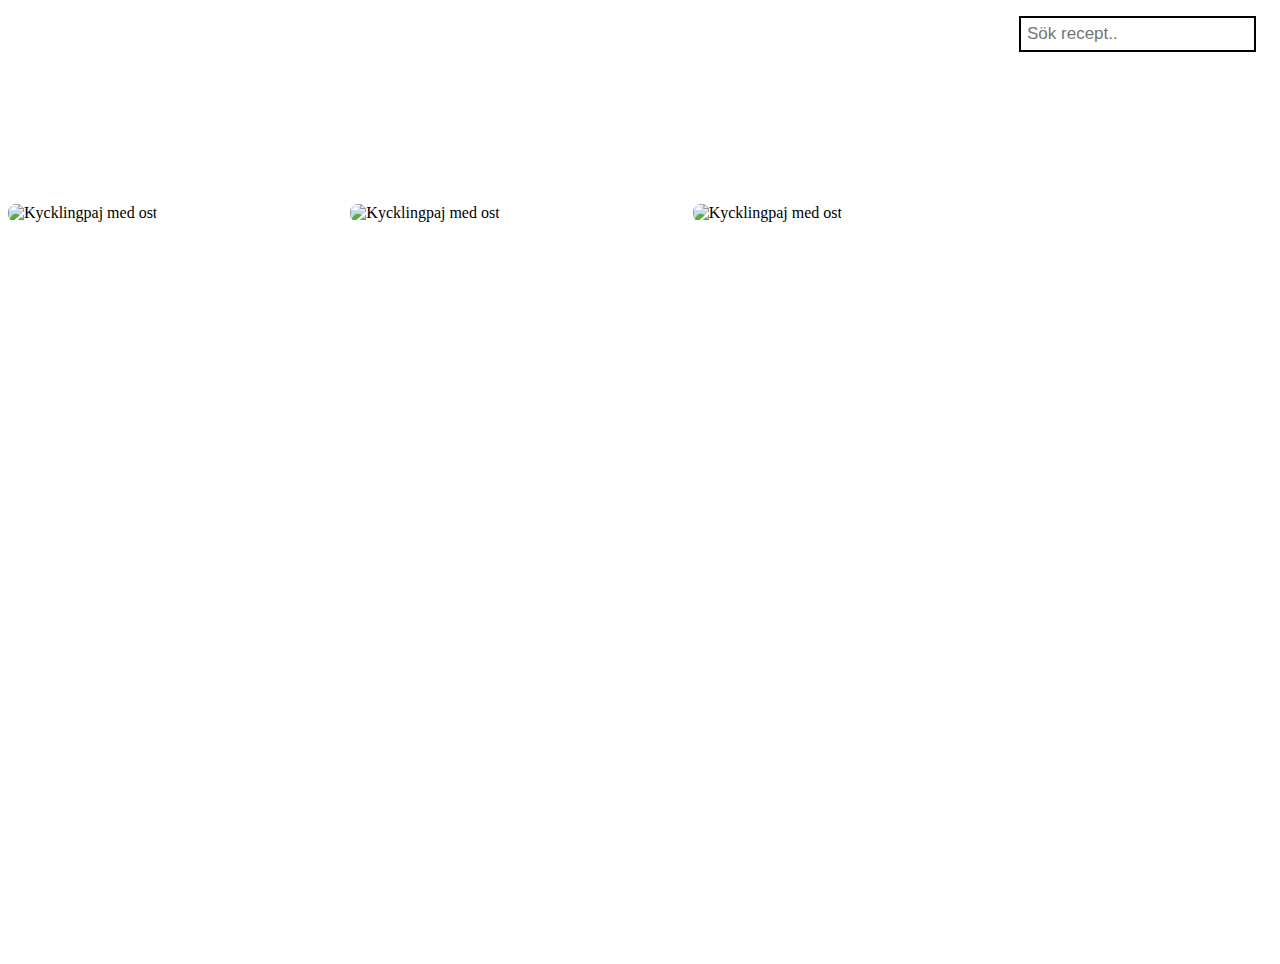
==== Bakning sida.html @ b0ce560a "Uppdaterad version av våra sidor och CSS" ====
<!--Deklarerar att HTML används-->
<!DOCTYPE html>
<!--Starttagg för HTML dokument-->
<html lang ="sv">
<!--Starttagg för "gömd informtation" för sidan samt vilket språk som används-->
<head>
<!--Deklarerar att denna sorts teckenkodning används-->
	<meta charset="utf-8">
	<!--Anpassar Sidan efter vilken källa som öppnar den-->
	<meta name ="viewport" content="width=device-width">
	<!--Titeln för hemsidan-->
	<title> Matlagning Home </title>
	<!--Använder Css dokumentet-->
	<link href="matsida.css" rel="stylesheet">
<!--Sluttagg för "head" dokument-->	
</head>
<!--Starttagg för sidans synliga innehåll-->
	<body>
	<div class="sökfält">
			<input type="text" placeholder="Sök recept..">
		</div>
		<div class="Wrapper">
			<nav>
				<ul>
					<li><a href="#">Matlagning</a></li>
					<li><a href="#">Tant Agdas sida</a></li>
					<li><a href="#">Bakning</a></li>
				</ul>
			</nav>
				<article class="article1">
					<img src="http://www.vinochmatguiden.se/bilder/artikel-stor/10007/kycklingpaj-med-ost-och-bacon.jpg" alt="Kycklingpaj med ost">
				</article>
				<article class="article2">
					<img src="https://encrypted-tbn0.gstatic.com/images?q=tbn:ANd9GcRfwRMK_CEUudy-39AAfCZmbMU_En8zbhmLXYqPSTaSTUSlW8lo&s" alt="Kycklingpaj med ost">
				</article>
				<article class="article3">
					<img src="https://www.svtstatic.se/image-cms/svtse/1504771397/play/landgang/article15094632.svt/alternates/large/pizza-margarita-0-jpg" alt="Kycklingpaj med ost">
				</article>
			<footer>
			
			</footer>
		</div>
	</body>

</html>
---- matsida.css ----
/*Sökf'lt  */
.sökfält input[type=text]
	{
	  float: right;
	  padding: 6px;
	  border: solid rgba(0,0,0,1) 2px;
	  margin-top: 8px;
	  margin-right: 16px;
	  font-size: 17px;
	}


body {
    background: url(https://www.publicdomainpictures.net/pictures/240000/nahled/fondo-navideno-1513251016nOM.jpg);
	background-repeat: no-repeat;
	background-size: 100% 100%;
}

nav ul{
    list-style:none;
	display:grid;
	grid-template-columns:1fr 1fr 1fr;
	padding:0;
}
nav ul li{
	width:300px;
}

nav > ul a {
    display: block;
    color: rgba(255,255,255,1);
    text-align: center;
    font: 34px Arial;
    text-decoration: none;
    border-radius: 25px;
    background-position: left top;
    background-repeat: repeat;
    padding: 20px;
    width: 100%;
    height: 100%;
}

nav > ul :nth-child(3) a{
    background-image: url(https://files.mabra.com/uploads/fly-images/25472/saffransbrod-lussebullar-lussekatter-saftiga-basta-receptet-640x336-c.jpg);
}
nav > ul :nth-child(2) a{
    background: url(https://pegeminibuss.se/wp-content/uploads/2017/11/julbakgrund.jpg);
}
nav > ul :nth-child(1) a {
    background: url(https://img.koket.se/media/pepparkakor-grundrecept.jpg);
}
nav > ul a:hover{
    background:red;
}
.Wrapper{
display: grid;
grid-gap: 1em;
grid-template-rows: 1fr 2fr 1fr 1fr;
grid-template-columns: 1fr 1fr 1fr;
grid-template-areas: 	'nav nav nav'
						'article1 article2 article3'
						'main1 main2 main3'
						'footer footer footer';
}
p[target]
{
	font-size: 26px;
	font-family: Comic Sans MS;
}
nav{
	grid-area: nav;
	height: 180px;
}
.article1 > img
{
	grid-area: article1;
	height: 100%;
	width: 100%;
	border-radius: 8px;
}
.article2 > img
{
	grid-area: article2;
	height: 100%;
	width: 100%;
	border-radius: 8px;
}
.article3 > img
{
	grid-area: article3;
	height: 100%;
	width: 100%;
	border-radius: 8px;
}
.main1 > p
{ grid-area: main1;
}
.main2 > p
{ grid-area: main1;
}
.main3 > p
{ grid-area: main1;
}
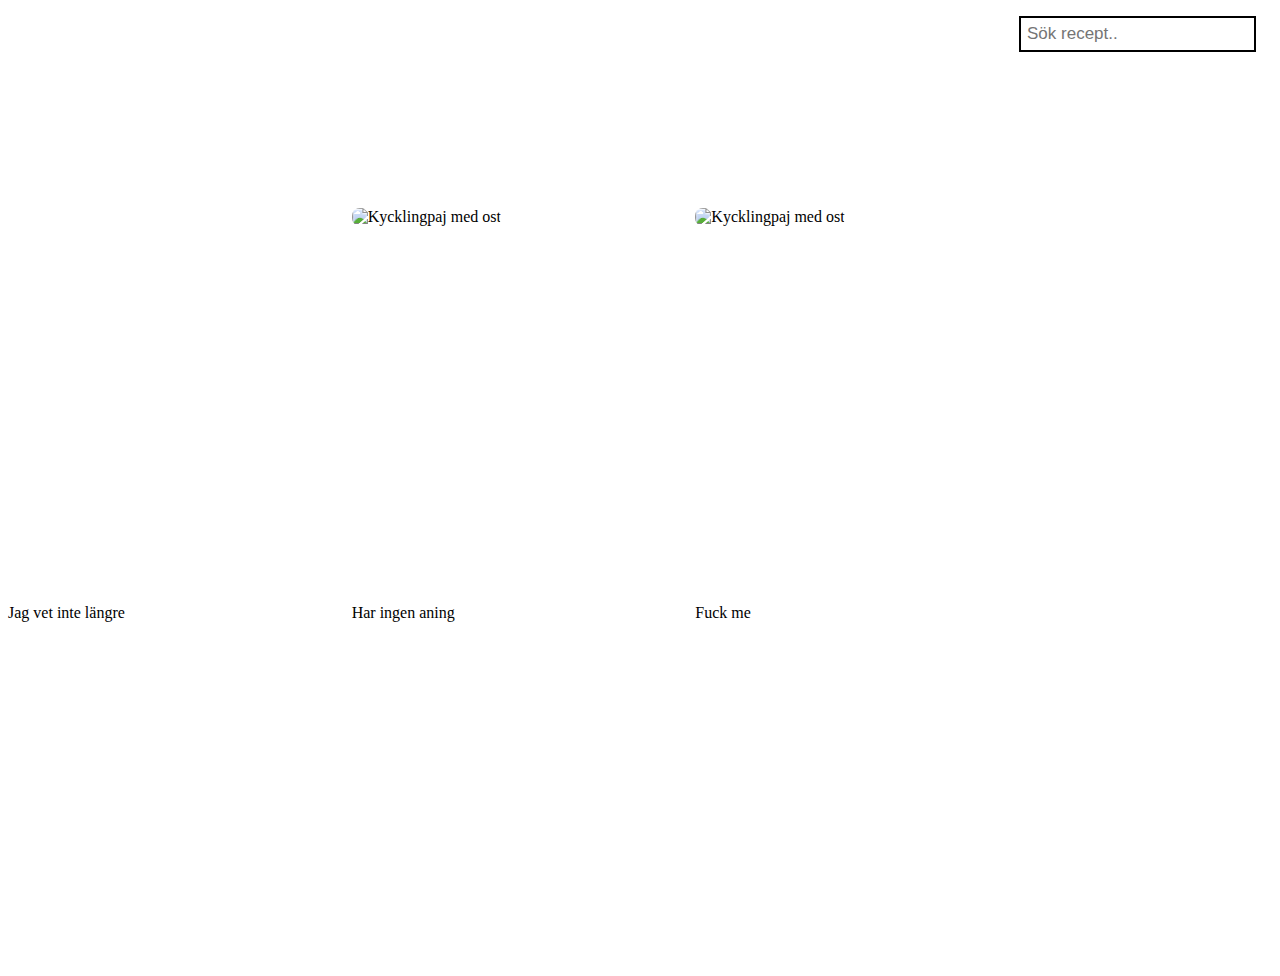
==== commit 8bed2ee9: "uppdaterad version av bakning sida" ====
--- a/Bakning sida.html
+++ b/Bakning sida.html
@@ -9,37 +9,46 @@
 	<!--Anpassar Sidan efter vilken källa som öppnar den-->
 	<meta name ="viewport" content="width=device-width">
 	<!--Titeln för hemsidan-->
-	<title> Matlagning Home </title>
+	<title> Bakning Home </title>
 	<!--Använder Css dokumentet-->
 	<link href="matsida.css" rel="stylesheet">
 <!--Sluttagg för "head" dokument-->	
 </head>
 <!--Starttagg för sidans synliga innehåll-->
 	<body>
-	<div class="sökfält">
+	<div class="sökfält"> <!--Här har vi skapat en grid för sökrutan för att kunna ändra den enklare-->
 			<input type="text" placeholder="Sök recept..">
 		</div>
-		<div class="Wrapper">
-			<nav>
-				<ul>
-					<li><a href="#">Matlagning</a></li>
+		<div class="Wrapper"> <!--Här är vår grid till hela sidan, alltså hur vi har delat upp vårt synliga innehåll-->
+			<nav> <!--Det här är vår nav och alltså vår globala meny som funkar på alla sidor-->
+				<ul> <!-- Här är våra länkar till våra andra sidor -->
+					<li><a href="file:///C:/Users/Elev/Downloads/WEU1PRJ1-master/Matlagning%20sida.html">Matlagning</a></li>
 					<li><a href="#">Tant Agdas sida</a></li>
-					<li><a href="#">Bakning</a></li>
+					<li><a href="file:///C:/Users/Elev/Downloads/WEU1PRJ1-master/Bakning%20sida.html">Bakning</a></li>
 				</ul>
-			</nav>
-				<article class="article1">
-					<img src="http://www.vinochmatguiden.se/bilder/artikel-stor/10007/kycklingpaj-med-ost-och-bacon.jpg" alt="Kycklingpaj med ost">
-				</article>
-				<article class="article2">
-					<img src="https://encrypted-tbn0.gstatic.com/images?q=tbn:ANd9GcRfwRMK_CEUudy-39AAfCZmbMU_En8zbhmLXYqPSTaSTUSlW8lo&s" alt="Kycklingpaj med ost">
-				</article>
-				<article class="article3">
-					<img src="https://www.svtstatic.se/image-cms/svtse/1504771397/play/landgang/article15094632.svt/alternates/large/pizza-margarita-0-jpg" alt="Kycklingpaj med ost">
-				</article>
-			<footer>
+			</nav> <!-- Det här är vår sluttagg för vår meny --><!-- I alla article sektioner så ligger bilderna på de olika bakverken vi valt -->
+					<article class="article1">
+						<a class="article1" href=""<img src="[data-uri]" alt="Kladdkaka"></a>
+					</article>
+						<article class="article2">
+							<img src="https://encrypted-tbn0.gstatic.com/images?q=tbn:ANd9GcRfwRMK_CEUudy-39AAfCZmbMU_En8zbhmLXYqPSTaSTUSlW8lo&s" alt="Kycklingpaj med ost">
+						</article>
+					<article class="article3">
+						<img src="https://www.svtstatic.se/image-cms/svtse/1504771397/play/landgang/article15094632.svt/alternates/large/pizza-margarita-0-jpg" alt="Kycklingpaj med ost">
+					</article> <!-- Här är sluttaggen för bilderna -->
+				<main class="main1"> <!-- Här börjar allt skrivet innehåll på sidan -->
+					<p> Jag vet inte längre</p>
+				</main>
+				<main class="main2">
+					<p> Har ingen aning</p>
+				</main>
+				<main class="main3">
+					<p> Fuck me</p>
+				</main> <!-- Här slutar allt skrivet innehåll på sidan -->
+			<footer> <!-- Footer används mest för korrekt semantik och för att få sidan lite mer läsbar -->
 			
 			</footer>
-		</div>
+		</div> <!-- Här är slutaggen för gridden och det synliga innehållet -->
 	</body>
 
-</html>+</html>
--- a/matsida.css
+++ b/matsida.css
@@ -3,7 +3,7 @@
 	{
 	  float: right;
 	  padding: 6px;
-	  border: solid rgba(0,0,0,1) 2px;
+	  border: solid rgba(0, 0, 0, 1) 2px;
 	  margin-top: 8px;
 	  margin-right: 16px;
 	  font-size: 17px;
@@ -28,7 +28,7 @@
 
 nav > ul a {
     display: block;
-    color: rgba(255,255,255,1);
+    color: rgba(255, 255, 255, 1);
     text-align: center;
     font: 34px Arial;
     text-decoration: none;
@@ -54,23 +54,33 @@
 }
 .Wrapper{
 display: grid;
-grid-gap: 1em;
 grid-template-rows: 1fr 2fr 1fr 1fr;
 grid-template-columns: 1fr 1fr 1fr;
+grid-gap: 20px;
 grid-template-areas: 	'nav nav nav'
 						'article1 article2 article3'
-						'main1 main2 main3'
-						'footer footer footer';
+						'main main main';
 }
-p[target]
+img + p
 {
 	font-size: 26px;
 	font-family: Comic Sans MS;
 }
+tr:nth-child(odd)
+{
+	background-color: rgba(0, 255, 125, 1);
+}
+tr:nth-child(even)
+{
+	background-color: rgba(50, 100, 225, 1);
+	
+}
+
 nav{
 	grid-area: nav;
 	height: 180px;
 }
+
 .article1 > img
 {
 	grid-area: article1;
@@ -92,12 +102,17 @@
 	width: 100%;
 	border-radius: 8px;
 }
-.main1 > p
-{ grid-area: main1;
+table, th, td {
+  width: 80%;
+  border: 3px solid rgba(0, 0, 0, 1);
+  border-collapse: collapse;
 }
-.main2 > p
-{ grid-area: main1;
+a
+{
+	text-decoration:none;
+	color: rgba(0, 0, 0, 1 );
 }
-.main3 > p
-{ grid-area: main1;
+a:hover
+{
+	color: rgba(0, 0, 255, 0.6);
 }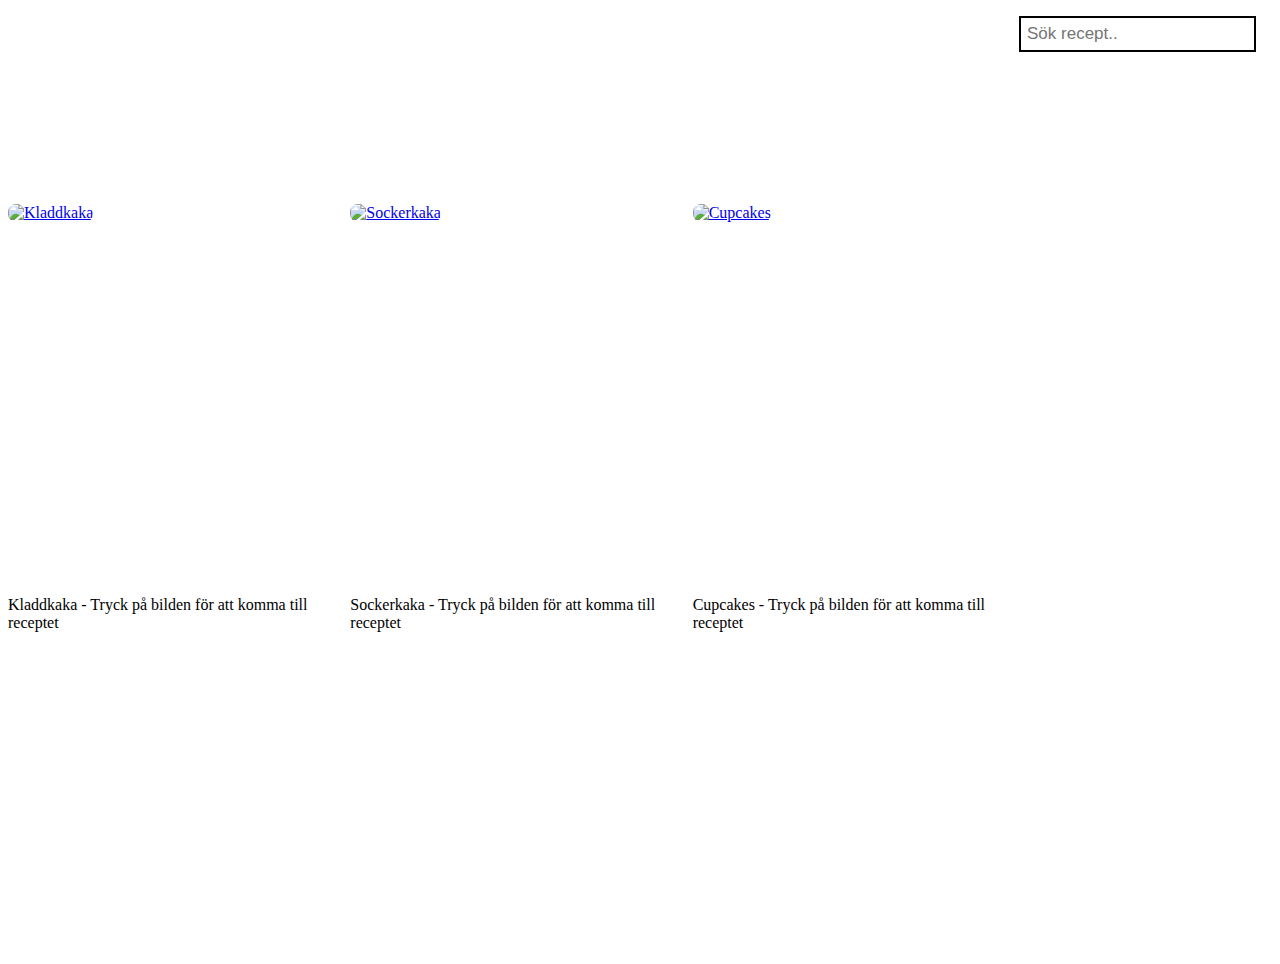
==== commit 17968917: "Final version" ====
--- a/Bakning sida.html
+++ b/Bakning sida.html
@@ -28,22 +28,22 @@
 				</ul>
 			</nav> <!-- Det här är vår sluttagg för vår meny --><!-- I alla article sektioner så ligger bilderna på de olika bakverken vi valt -->
 					<article class="article1">
-						<a class="article1" href=""<img src="[data-uri]" alt="Kladdkaka"></a>
+						<a class="article1" href="https://www.koket.se/kladdkaka-signerad-marie-fe"><img src="https://img.koket.se/media/kladdkaka-2.jpg" alt="Kladdkaka"></a>
 					</article>
 						<article class="article2">
-							<img src="https://encrypted-tbn0.gstatic.com/images?q=tbn:ANd9GcRfwRMK_CEUudy-39AAfCZmbMU_En8zbhmLXYqPSTaSTUSlW8lo&s" alt="Kycklingpaj med ost">
+							<a class="article2" href="https://www.arla.se/recept/saftig-sockerkaka/"><img src="https://cdn-rdb.arla.com/Files/arla-se/1042801123/e431e746-ec03-4ee6-9d55-7ce2cb412061.jpg?mode=crop&w=479&h=335&ak=f525e733&hm=d7d1b1dd" alt="Sockerkaka"></a>
 						</article>
 					<article class="article3">
-						<img src="https://www.svtstatic.se/image-cms/svtse/1504771397/play/landgang/article15094632.svt/alternates/large/pizza-margarita-0-jpg" alt="Kycklingpaj med ost">
+						<a class="article3" href="https://www.ica.se/recept/cupcakes-722826/"><img src="https://assets.icanet.se/q_auto,f_auto/imagevaultfiles/id_169627/cf_259/cupcakes-722826_770x654.jpg" alt="Cupcakes"></a>
 					</article> <!-- Här är sluttaggen för bilderna -->
 				<main class="main1"> <!-- Här börjar allt skrivet innehåll på sidan -->
-					<p> Jag vet inte längre</p>
+					<p> Kladdkaka - Tryck på bilden för att komma till receptet</p>
 				</main>
 				<main class="main2">
-					<p> Har ingen aning</p>
+					<p> Sockerkaka - Tryck på bilden för att komma till receptet</p>
 				</main>
 				<main class="main3">
-					<p> Fuck me</p>
+					<p> Cupcakes - Tryck på bilden för att komma till receptet</p>
 				</main> <!-- Här slutar allt skrivet innehåll på sidan -->
 			<footer> <!-- Footer används mest för korrekt semantik och för att få sidan lite mer läsbar -->
 			
--- a/matsida.css
+++ b/matsida.css
@@ -3,7 +3,7 @@
 	{
 	  float: right;
 	  padding: 6px;
-	  border: solid rgba(0, 0, 0, 1) 2px;
+	  border: solid rgba(0,0,0,1) 2px;
 	  margin-top: 8px;
 	  margin-right: 16px;
 	  font-size: 17px;
@@ -28,7 +28,7 @@
 
 nav > ul a {
     display: block;
-    color: rgba(255, 255, 255, 1);
+    color: rgba(255,255,255,1);
     text-align: center;
     font: 34px Arial;
     text-decoration: none;
@@ -54,33 +54,23 @@
 }
 .Wrapper{
 display: grid;
+grid-gap: 1em;
 grid-template-rows: 1fr 2fr 1fr 1fr;
 grid-template-columns: 1fr 1fr 1fr;
-grid-gap: 20px;
 grid-template-areas: 	'nav nav nav'
 						'article1 article2 article3'
-						'main main main';
+						'main1 main2 main3'
+						'footer footer footer';
 }
 img + p
 {
 	font-size: 26px;
 	font-family: Comic Sans MS;
 }
-tr:nth-child(odd)
-{
-	background-color: rgba(0, 255, 125, 1);
-}
-tr:nth-child(even)
-{
-	background-color: rgba(50, 100, 225, 1);
-	
-}
-
 nav{
 	grid-area: nav;
 	height: 180px;
 }
-
 .article1 > img
 {
 	grid-area: article1;
@@ -102,17 +92,15 @@
 	width: 100%;
 	border-radius: 8px;
 }
-table, th, td {
-  width: 80%;
-  border: 3px solid rgba(0, 0, 0, 1);
-  border-collapse: collapse;
+.main1 > p
+{ grid-area: main1;
+background-color: rgba(255,255,255,1);
 }
-a
-{
-	text-decoration:none;
-	color: rgba(0, 0, 0, 1 );
+.main2 > p
+{ grid-area: main1;
+background-color: rgba(255,255,255,1);
 }
-a:hover
-{
-	color: rgba(0, 0, 255, 0.6);
+.main3 > p
+{ grid-area: main1;
+background-color: rgba(255,255,255,1);
 }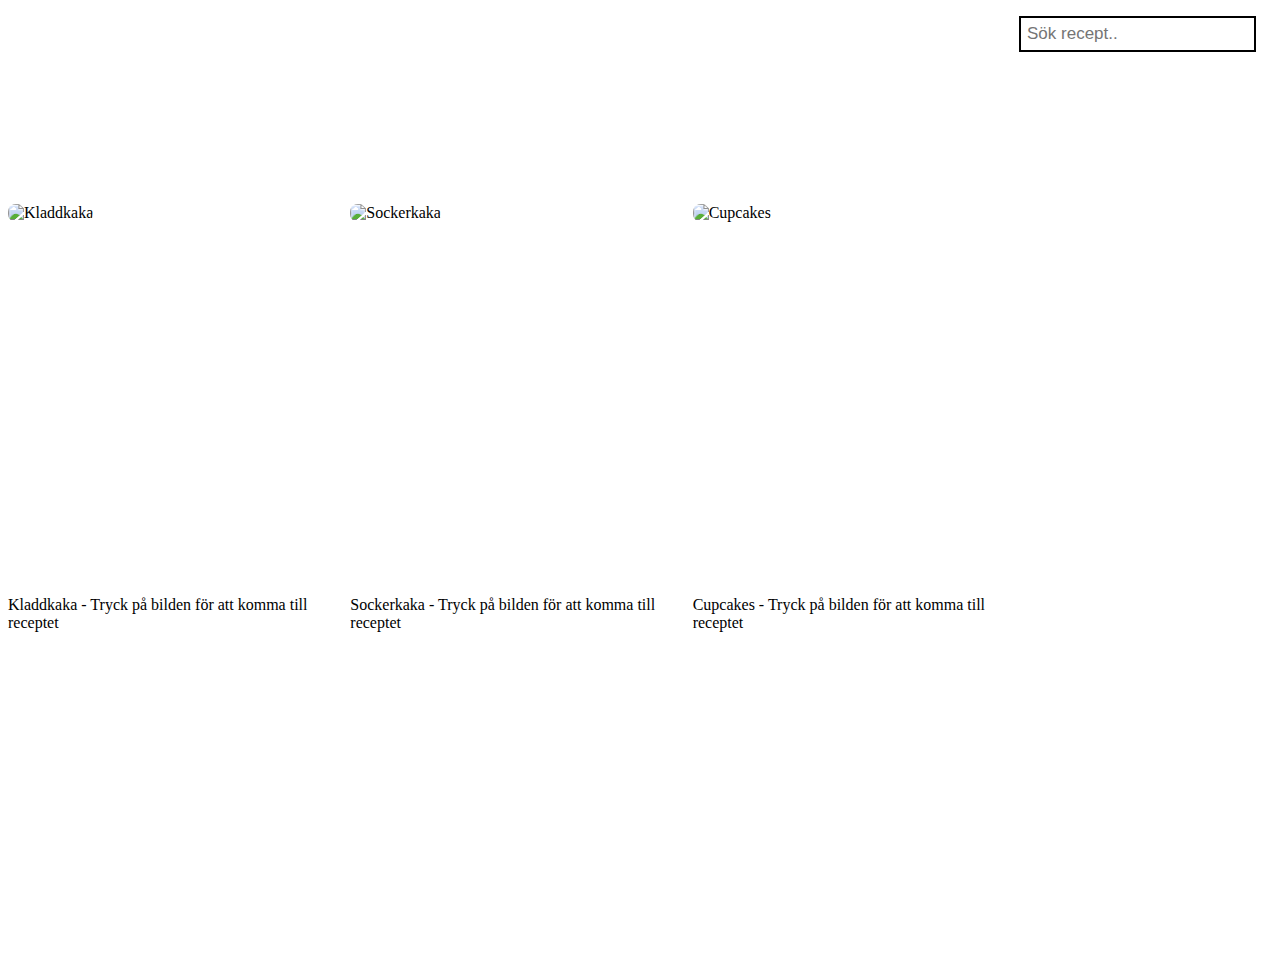
==== commit 2318f0c8: "Final Version" ====
--- a/Bakning sida.html
+++ b/Bakning sida.html
@@ -23,7 +23,7 @@
 			<nav> <!--Det här är vår nav och alltså vår globala meny som funkar på alla sidor-->
 				<ul> <!-- Här är våra länkar till våra andra sidor -->
 					<li><a href="file:///C:/Users/Elev/Downloads/WEU1PRJ1-master/Matlagning%20sida.html">Matlagning</a></li>
-					<li><a href="#">Tant Agdas sida</a></li>
+					<li><a href="file:///C:/Users/Elev/Downloads/WEU1PRJ1-master/index.html">Tant Agdas sida</a></li>
 					<li><a href="file:///C:/Users/Elev/Downloads/WEU1PRJ1-master/Bakning%20sida.html">Bakning</a></li>
 				</ul>
 			</nav> <!-- Det här är vår sluttagg för vår meny --><!-- I alla article sektioner så ligger bilderna på de olika bakverken vi valt -->
--- a/matsida.css
+++ b/matsida.css
@@ -67,6 +67,14 @@
 	font-size: 26px;
 	font-family: Comic Sans MS;
 }
+tr:nth-child(odd)
+{
+	background-color: rgba(0,255,125, 1);
+}
+tr:nth-child(even)
+{
+	background-color: rgba(50, 100, 255, 1);
+}
 nav{
 	grid-area: nav;
 	height: 180px;
@@ -103,4 +111,18 @@
 .main3 > p
 { grid-area: main1;
 background-color: rgba(255,255,255,1);
+}
+table, th, td {
+	width: 80%;
+	border: 3px solid rgba(0,0,0,1);
+	border-collapse: collapse;
+}
+a
+{
+	text-decoration: none;
+	color: rgba(0,0,0,1);
+}
+a:hover
+{
+	color:rgba(0,0,255,0.6);
 }